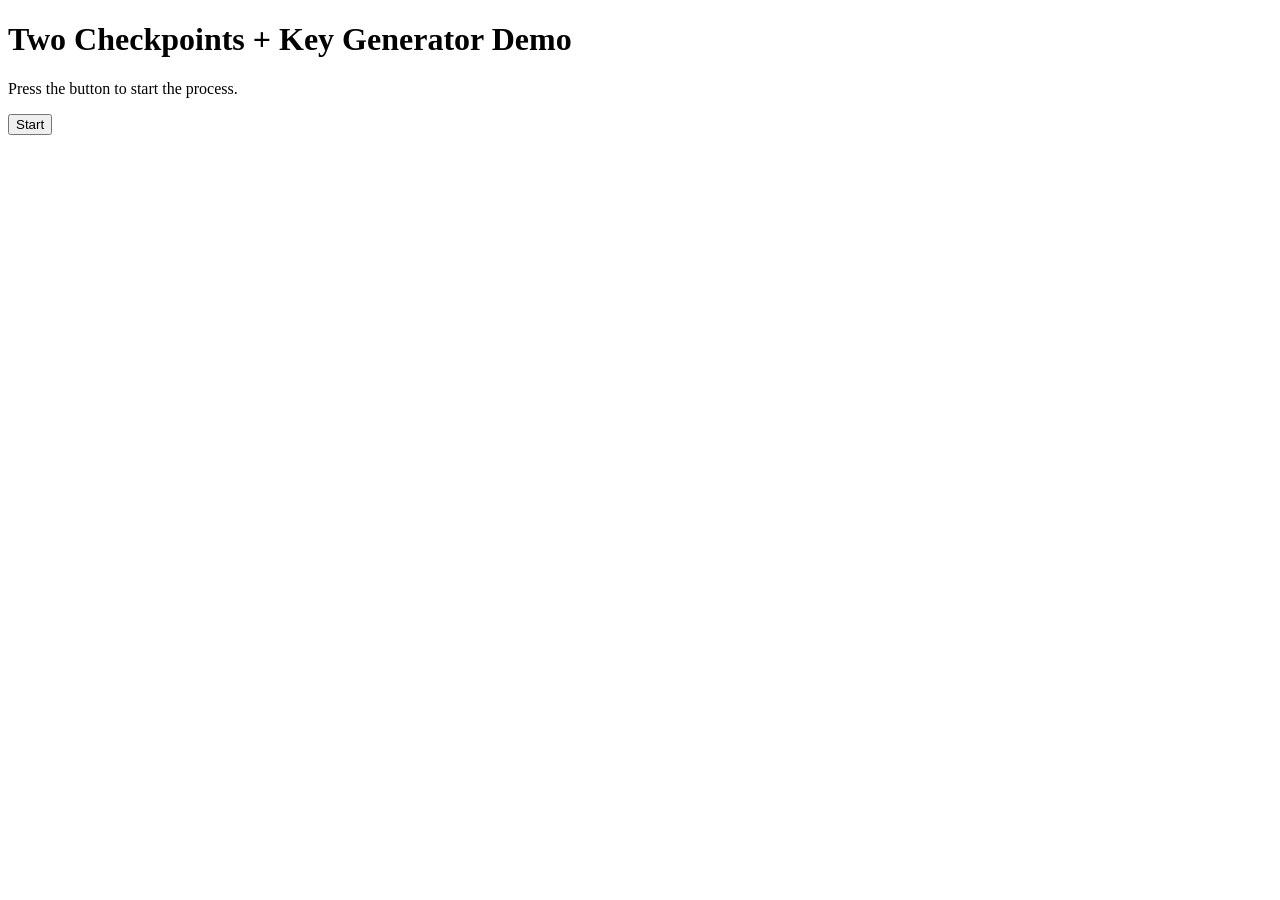
==== index.html @ 5549b982 "Rename main.ts.txt to index.html" ====
<!DOCTYPE html>
<html lang="en">
<head>
<meta charset="UTF-8">
<meta name="viewport" content="width=device-width, initial-scale=1.0">
<title>Two Checkpoints + Key Generator</title>
<link rel="stylesheet" href="style.css">
<script src="script.js" defer></script>
</head>
<body>
<h1>Two Checkpoints + Key Generator Demo</h1>
<p id="status">Press the button to start the process.</p>
<button id="startButton" onclick="goToCheckpoint()">Start</button>
</body>
</html>
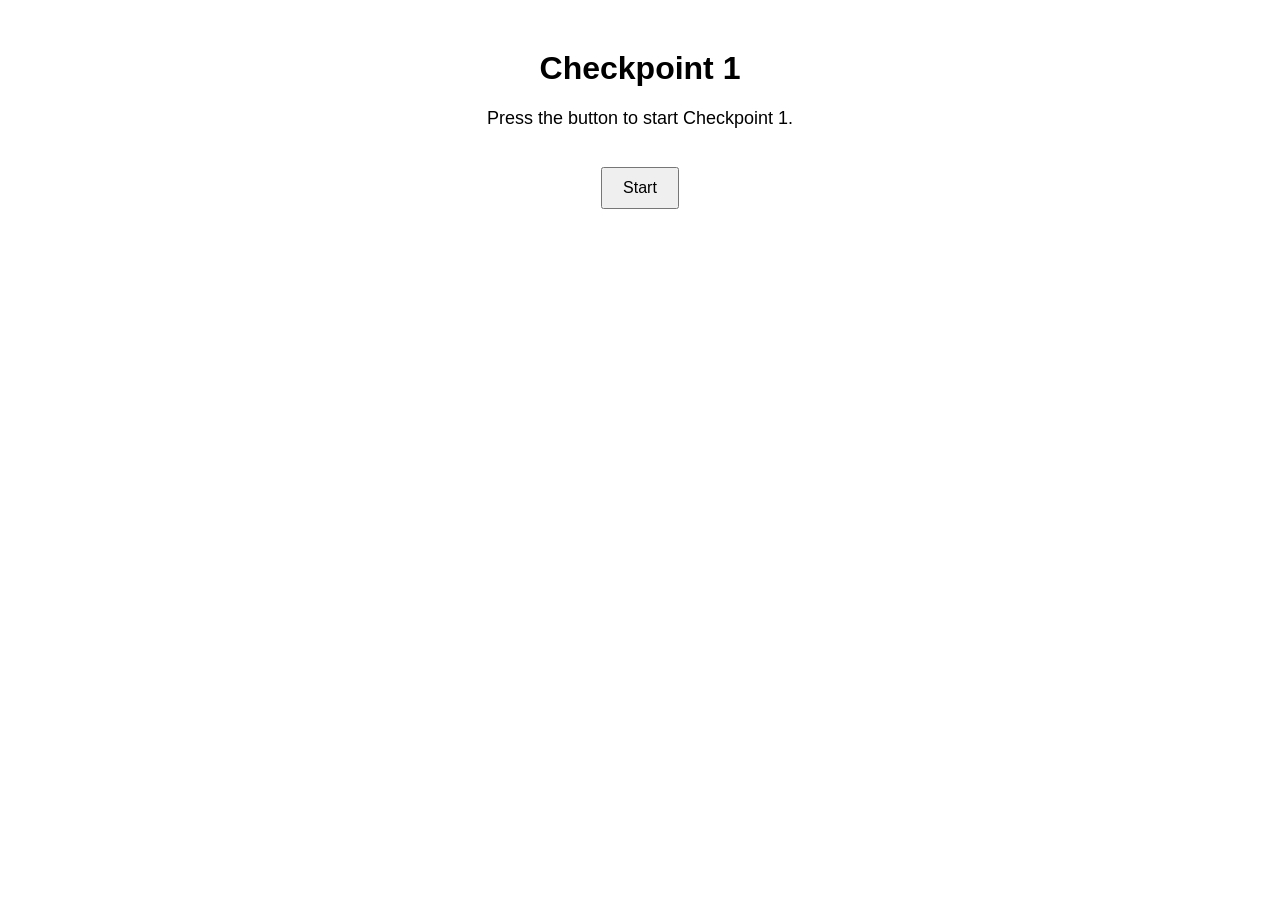
==== commit b122267e: "Update index.html" ====
--- a/index.html
+++ b/index.html
@@ -3,13 +3,13 @@
 <head>
 <meta charset="UTF-8">
 <meta name="viewport" content="width=device-width, initial-scale=1.0">
-<title>Two Checkpoints + Key Generator</title>
+<title>Checkpoint 1</title>
 <link rel="stylesheet" href="style.css">
 <script src="script.js" defer></script>
 </head>
 <body>
-<h1>Two Checkpoints + Key Generator Demo</h1>
-<p id="status">Press the button to start the process.</p>
-<button id="startButton" onclick="goToCheckpoint()">Start</button>
+<h1>Checkpoint 1</h1>
+<p id="status">Press the button to start Checkpoint 1.</p>
+<button id="startButton" onclick="startCheckpoint1()">Start</button>
 </body>
 </html>
--- a/style.css
+++ b/style.css
@@ -0,0 +1,16 @@
+body {
+    font-family: Arial, sans-serif;
+    text-align: center;
+    margin-top: 50px;
+}
+
+button {
+    padding: 10px 20px;
+    font-size: 16px;
+    margin-top: 20px;
+    cursor: pointer;
+}
+
+p {
+    font-size: 18px;
+}
